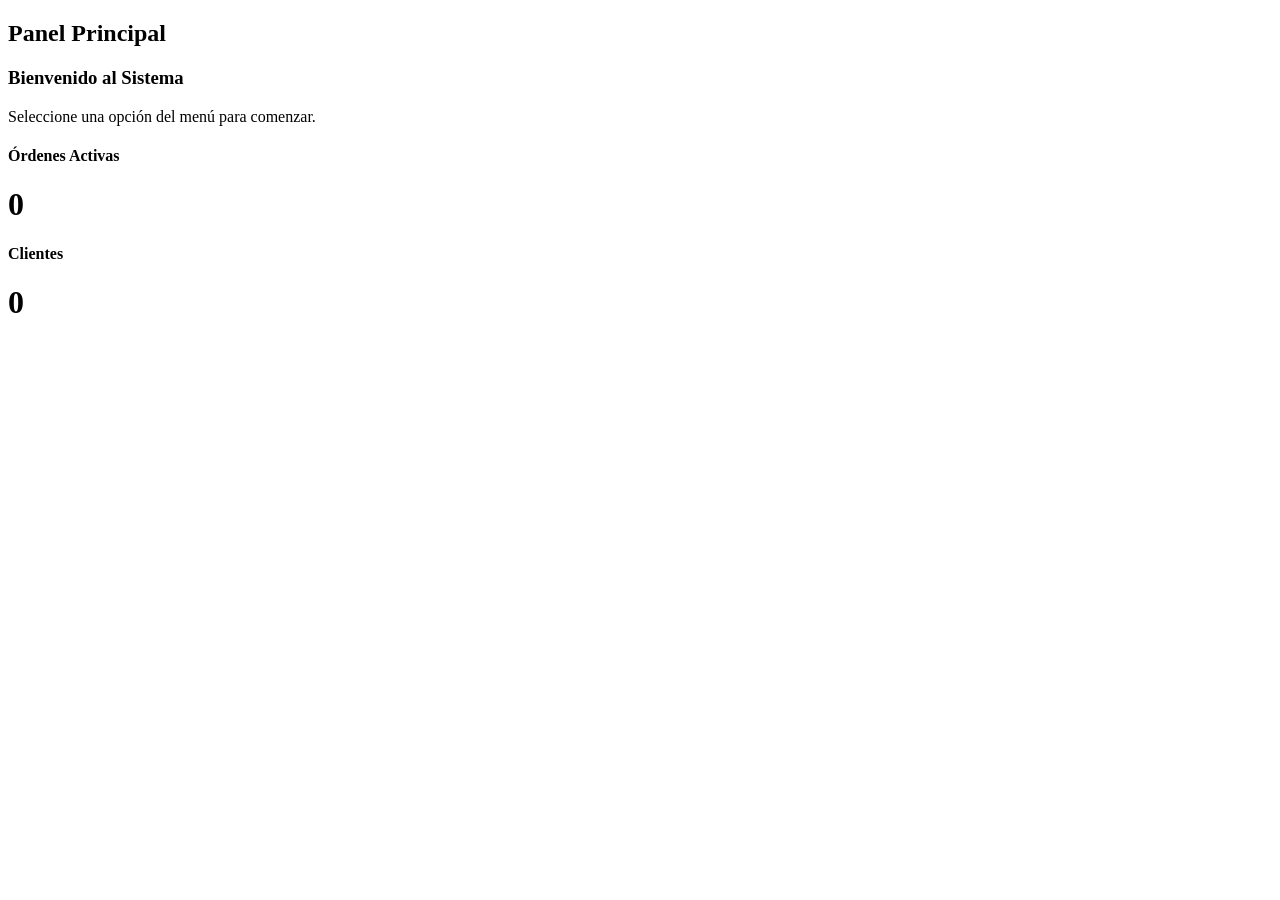
==== index.html @ 70ed453e "prueba" ====
<!DOCTYPE html>
<html lang="es">
<head>
    <meta charset="UTF-8">
    <title>Dashboard</title>
    <link rel="stylesheet" href="css/estilos.css">
</head>
<body>
    <div id="sidebar"></div>
    <div id="main-content">
        <h2>Panel Principal</h2>
        <div class="card">
            <h3>Bienvenido al Sistema</h3>
            <p>Seleccione una opción del menú para comenzar.</p>
        </div>
        <div class="form-row">
            <div class="card" style="flex:1; border-left:5px solid var(--accent)">
                <h4>Órdenes Activas</h4>
                <h1 id="count-ordenes">0</h1>
            </div>
            <div class="card" style="flex:1; border-left:5px solid var(--success)">
                <h4>Clientes</h4>
                <h1 id="count-clientes">0</h1>
            </div>
        </div>
    </div>
    <script src="js/app.js"></script>
    <script>
        SYSTEM.checkSecurity();
        // Contadores simples
        document.getElementById('count-ordenes').innerText = JSON.parse(localStorage.getItem('sv_ordenes')||'[]').length;
        document.getElementById('count-clientes').innerText = JSON.parse(localStorage.getItem('sv_clientes')||'[]').length;
    </script>
</body>
</html>
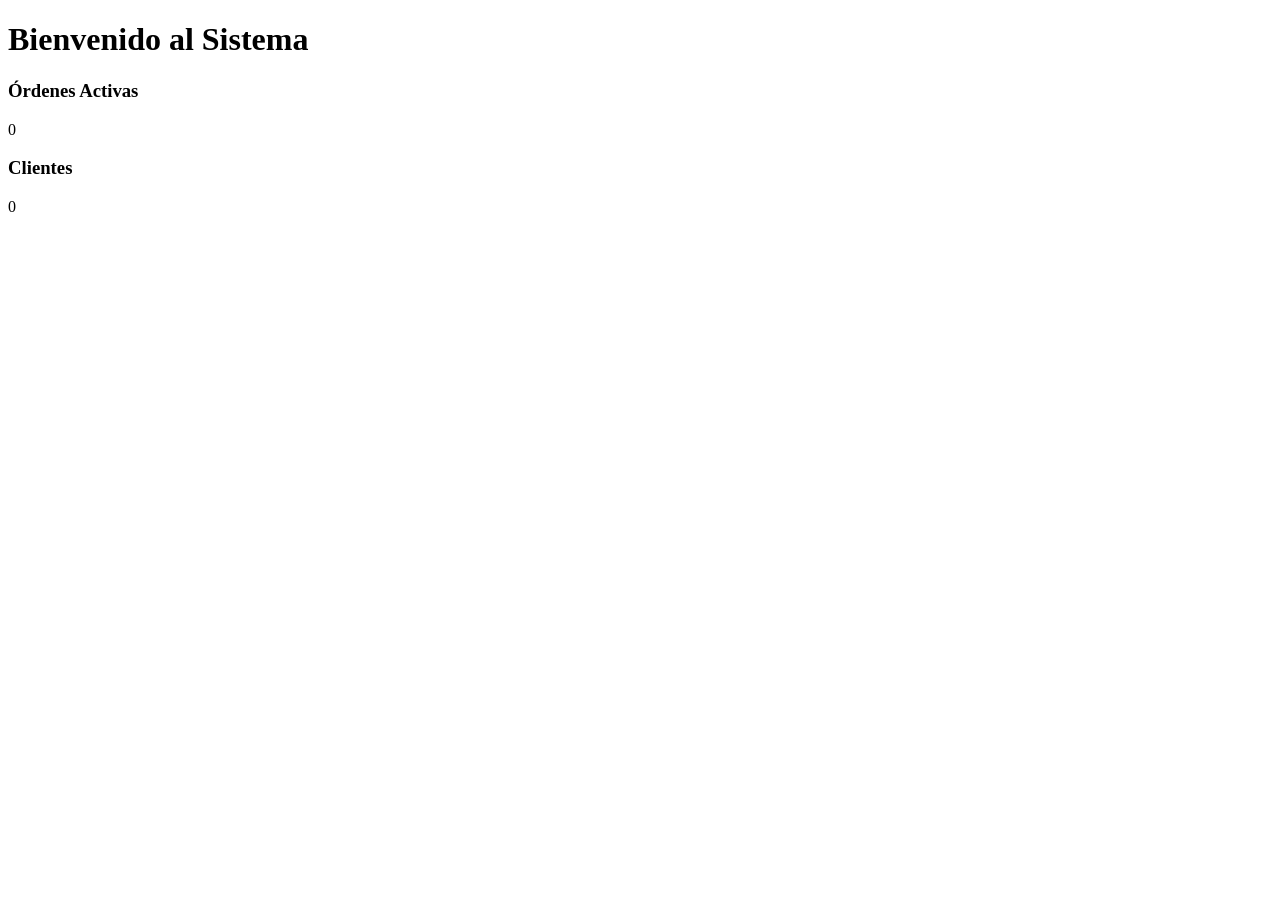
==== commit e3ee271d: "lol" ====
--- a/index.html
+++ b/index.html
@@ -8,28 +8,17 @@
 <body>
     <div id="sidebar"></div>
     <div id="main-content">
-        <h2>Panel Principal</h2>
-        <div class="card">
-            <h3>Bienvenido al Sistema</h3>
-            <p>Seleccione una opción del menú para comenzar.</p>
-        </div>
-        <div class="form-row">
-            <div class="card" style="flex:1; border-left:5px solid var(--accent)">
-                <h4>Órdenes Activas</h4>
-                <h1 id="count-ordenes">0</h1>
-            </div>
-            <div class="card" style="flex:1; border-left:5px solid var(--success)">
-                <h4>Clientes</h4>
-                <h1 id="count-clientes">0</h1>
-            </div>
+        <h1>Bienvenido al Sistema</h1>
+        <div class="row">
+            <div class="col"><div class="card"><h3>Órdenes Activas</h3><p id="count-orders">0</p></div></div>
+            <div class="col"><div class="card"><h3>Clientes</h3><p id="count-clients">0</p></div></div>
         </div>
     </div>
     <script src="js/app.js"></script>
     <script>
-        SYSTEM.checkSecurity();
-        // Contadores simples
-        document.getElementById('count-ordenes').innerText = JSON.parse(localStorage.getItem('sv_ordenes')||'[]').length;
-        document.getElementById('count-clientes').innerText = JSON.parse(localStorage.getItem('sv_clientes')||'[]').length;
+        APP.checkAuth();
+        document.getElementById('count-orders').innerText = APP.DAO.getOrders().length;
+        document.getElementById('count-clients').innerText = APP.DAO.getClients().length;
     </script>
 </body>
 </html>
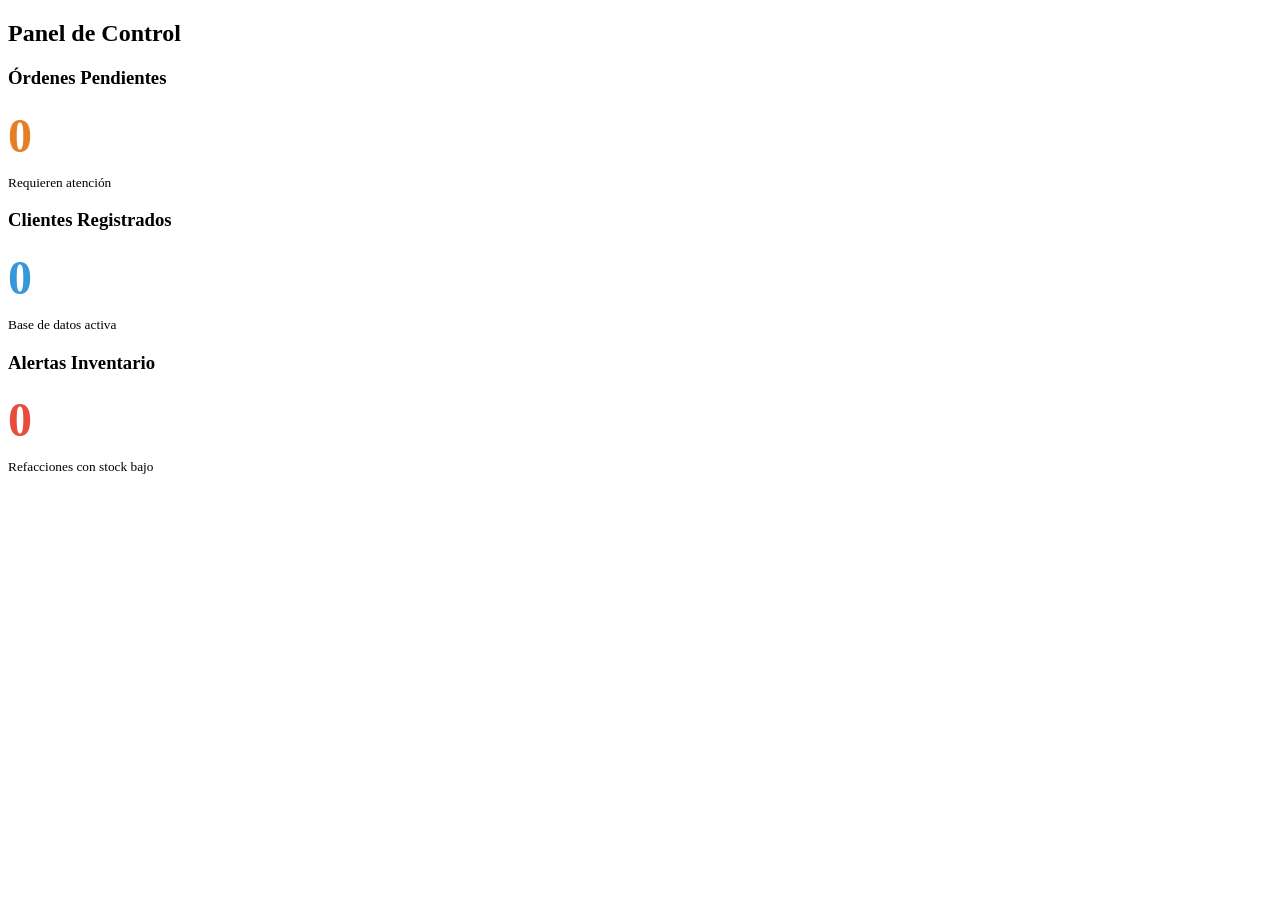
==== commit 0da5a84a: "lil" ====
--- a/index.html
+++ b/index.html
@@ -8,17 +8,31 @@
 <body>
     <div id="sidebar"></div>
     <div id="main-content">
-        <h1>Bienvenido al Sistema</h1>
-        <div class="row">
-            <div class="col"><div class="card"><h3>Órdenes Activas</h3><p id="count-orders">0</p></div></div>
-            <div class="col"><div class="card"><h3>Clientes</h3><p id="count-clients">0</p></div></div>
+        <h2>Panel de Control</h2>
+        <div class="form-row">
+            <div class="card card-accent form-col">
+                <h3>Órdenes Pendientes</h3>
+                <h1 id="kpi-ord" style="font-size:3rem; margin:10px 0; color:#e67e22">0</h1>
+                <small>Requieren atención</small>
+            </div>
+            <div class="card card-accent form-col">
+                <h3>Clientes Registrados</h3>
+                <h1 id="kpi-cli" style="font-size:3rem; margin:10px 0; color:#3498db">0</h1>
+                <small>Base de datos activa</small>
+            </div>
+            <div class="card card-accent form-col">
+                <h3>Alertas Inventario</h3>
+                <h1 id="kpi-stk" style="font-size:3rem; margin:10px 0; color:#e74c3c">0</h1>
+                <small>Refacciones con stock bajo</small>
+            </div>
         </div>
     </div>
     <script src="js/app.js"></script>
     <script>
         APP.checkAuth();
-        document.getElementById('count-orders').innerText = APP.DAO.getOrders().length;
-        document.getElementById('count-clients').innerText = APP.DAO.getClients().length;
+        document.getElementById('kpi-ord').innerText = APP.DAO.getOrders().filter(o => o.idEstado !== 'Terminado').length;
+        document.getElementById('kpi-cli').innerText = APP.DAO.getClients().length;
+        document.getElementById('kpi-stk').innerText = APP.DAO.getInventory().filter(i => i.stock <= i.min).length;
     </script>
 </body>
 </html>
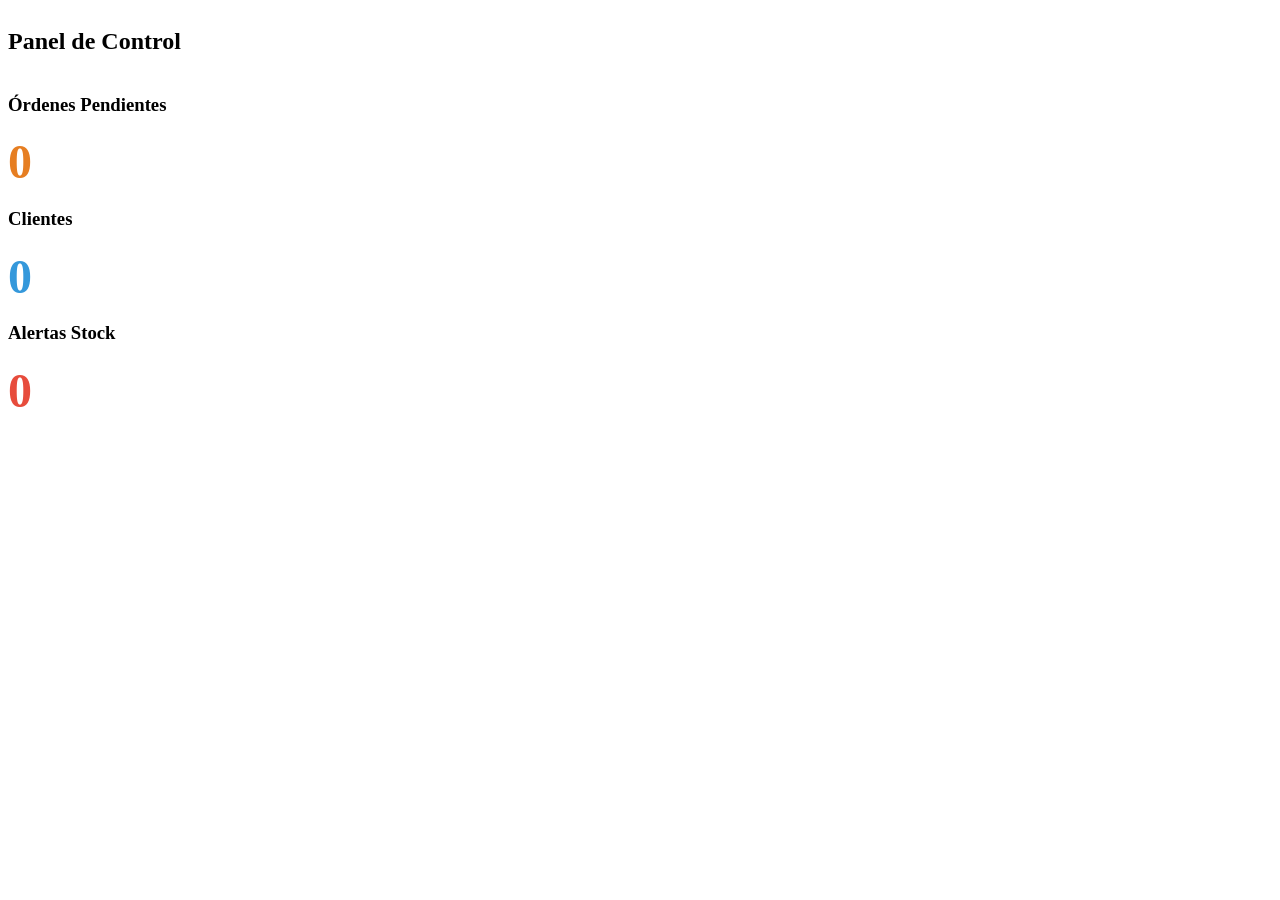
==== commit daae7d84: "1" ====
--- a/index.html
+++ b/index.html
@@ -8,31 +8,51 @@
 <body>
     <div id="sidebar"></div>
     <div id="main-content">
-        <h2>Panel de Control</h2>
+        <div style="display:flex; justify-content:space-between; align-items:center;">
+            <h2>Panel de Control</h2>
+            <div id="adminTools" style="display:none;">
+                <button onclick="reiniciarSistema()" class="btn btn-danger">
+                    ⚠️ Reiniciar Base de Datos (Borrar Todo)
+                </button>
+            </div>
+        </div>
+        
         <div class="form-row">
             <div class="card card-accent form-col">
                 <h3>Órdenes Pendientes</h3>
                 <h1 id="kpi-ord" style="font-size:3rem; margin:10px 0; color:#e67e22">0</h1>
-                <small>Requieren atención</small>
             </div>
             <div class="card card-accent form-col">
-                <h3>Clientes Registrados</h3>
+                <h3>Clientes</h3>
                 <h1 id="kpi-cli" style="font-size:3rem; margin:10px 0; color:#3498db">0</h1>
-                <small>Base de datos activa</small>
             </div>
             <div class="card card-accent form-col">
-                <h3>Alertas Inventario</h3>
+                <h3>Alertas Stock</h3>
                 <h1 id="kpi-stk" style="font-size:3rem; margin:10px 0; color:#e74c3c">0</h1>
-                <small>Refacciones con stock bajo</small>
             </div>
         </div>
     </div>
     <script src="js/app.js"></script>
     <script>
         APP.checkAuth();
+        const session = APP.getSession();
+
+        // Mostrar botón de Reset solo a Admin
+        if(session.rol === 1) {
+            document.getElementById('adminTools').style.display = 'block';
+        }
+
         document.getElementById('kpi-ord').innerText = APP.DAO.getOrders().filter(o => o.idEstado !== 'Terminado').length;
         document.getElementById('kpi-cli').innerText = APP.DAO.getClients().length;
         document.getElementById('kpi-stk').innerText = APP.DAO.getInventory().filter(i => i.stock <= i.min).length;
+
+        function reiniciarSistema() {
+            if(confirm("⚠️ PELIGRO ⚠️\n¿Estás seguro de borrar TODA la información?\nEsto eliminará clientes, vehículos y órdenes. Se restaurarán los usuarios por defecto.")) {
+                APP.resetDB();
+                alert("Sistema reiniciado correctamente.");
+                location.reload();
+            }
+        }
     </script>
 </body>
 </html>
